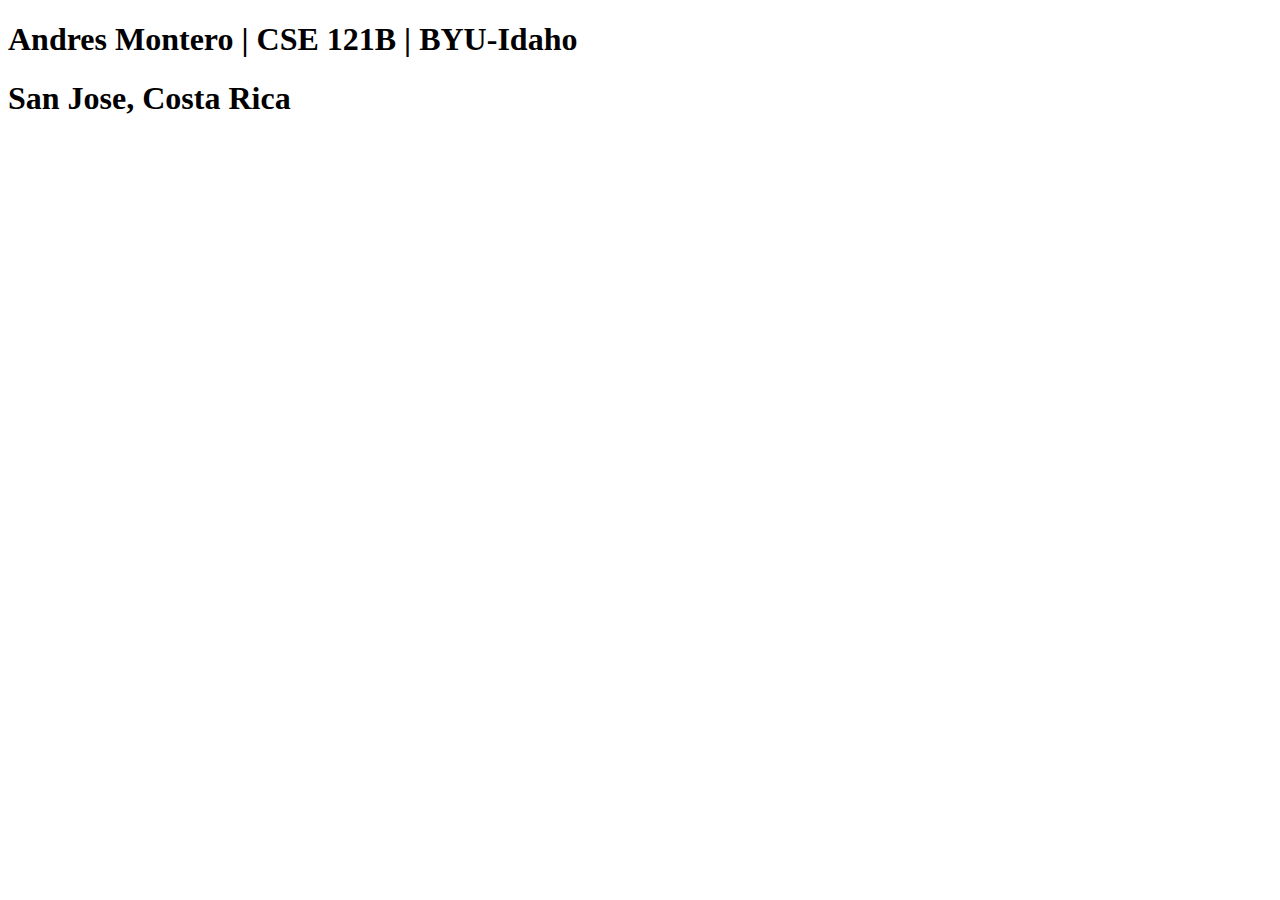
==== index.html @ 9e434e56 "NewRepo" ====
<!DOCTYPE html>
<html lang="en">
<head>
    <meta charset="UTF-8">
    <meta http-equiv="X-UA-Compatible" content="IE=edge">
    <meta name="viewport" content="width=device-width, initial-scale=1.0">
    <title>Andres Montero | CSE 121B | BYU-Idaho</title>
</head>
<body>
    <h1>Andres Montero | CSE 121B | BYU-Idaho</h1>
    <h1>San Jose, Costa Rica</h1>
</body>
</html>
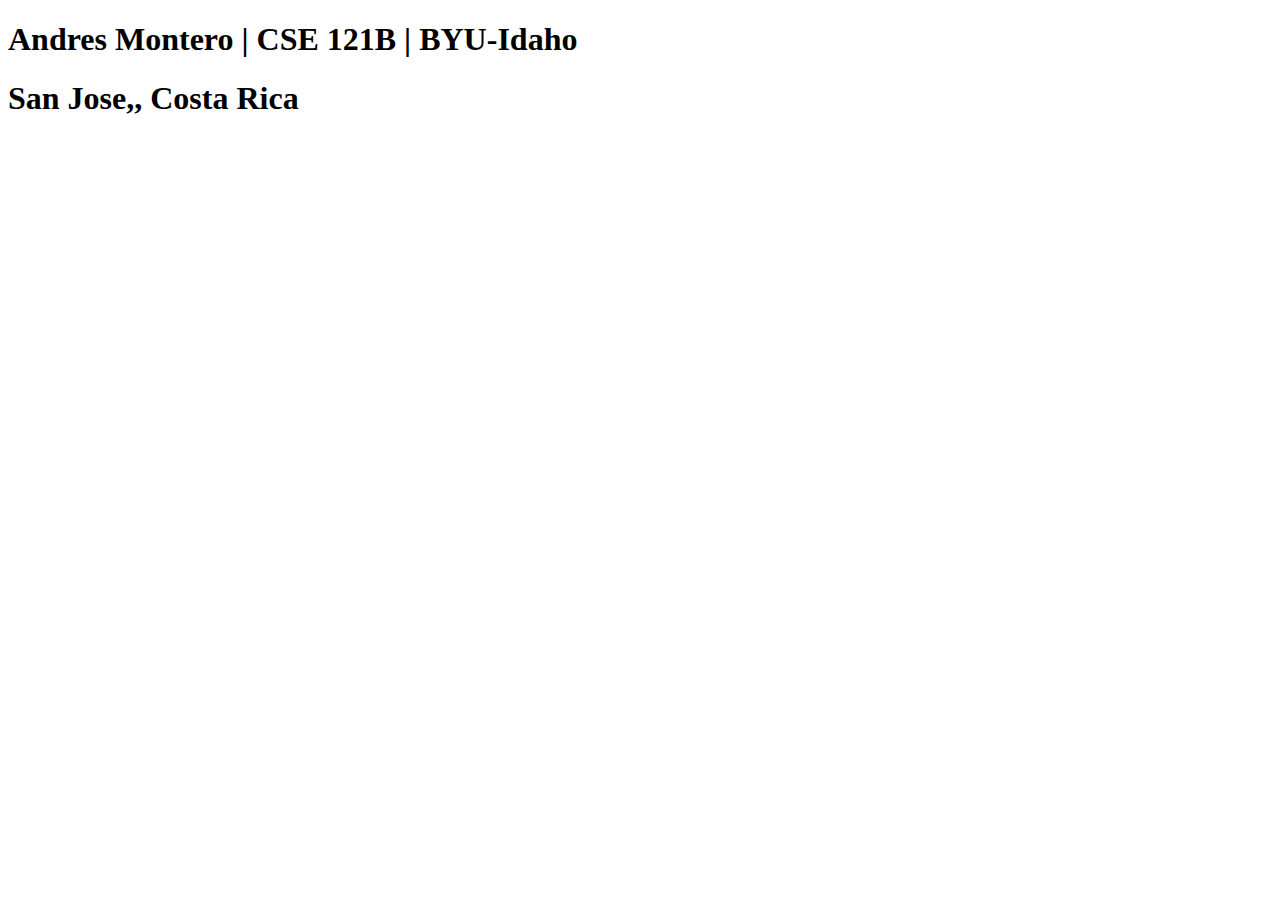
==== commit e8fd857b: "example" ====
--- a/index.html
+++ b/index.html
@@ -8,6 +8,6 @@
 </head>
 <body>
     <h1>Andres Montero | CSE 121B | BYU-Idaho</h1>
-    <h1>San Jose, Costa Rica</h1>
+    <h1>San Jose,, Costa Rica</h1>
 </body>
 </html>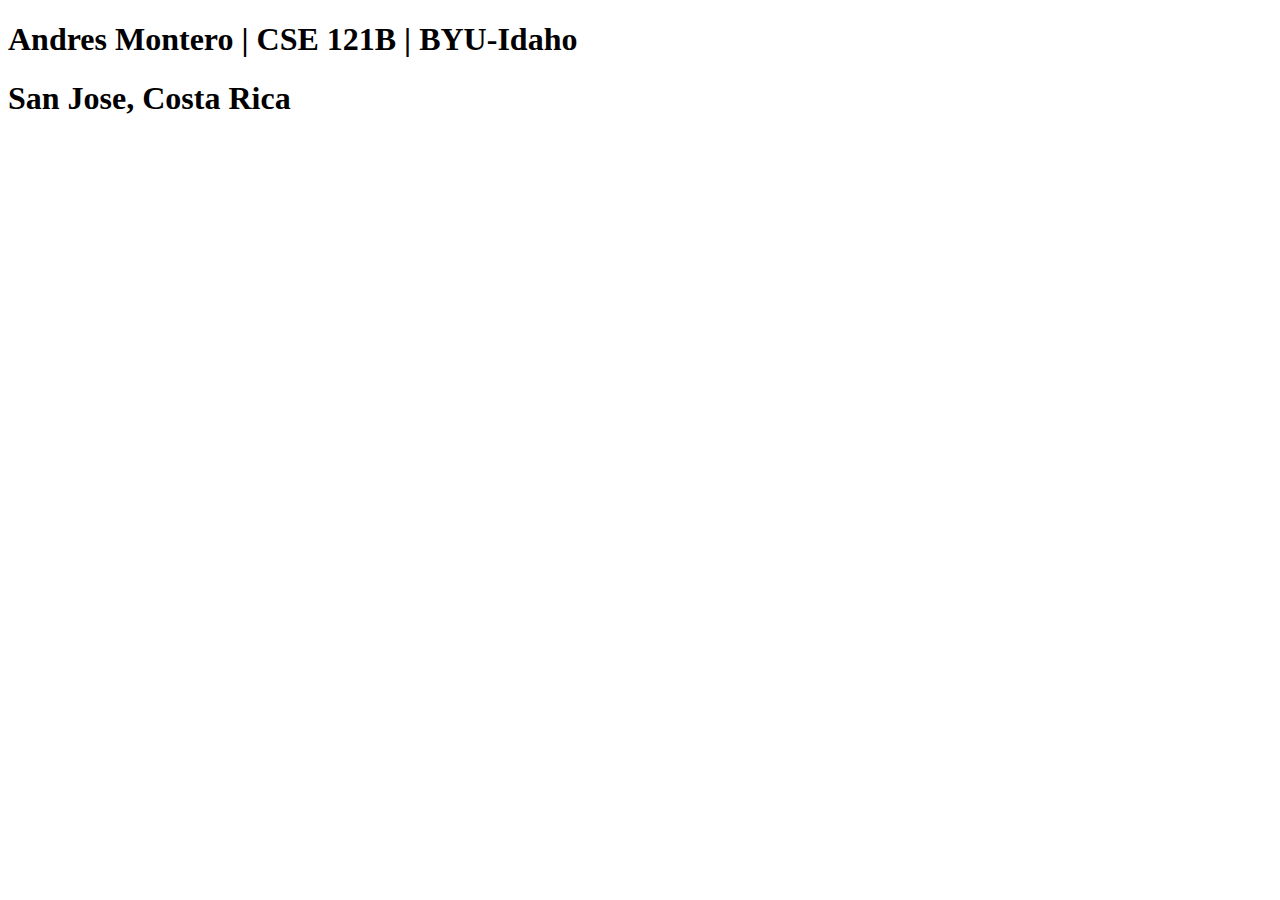
==== commit b2728878: "Test2" ====
--- a/index.html
+++ b/index.html
@@ -8,6 +8,6 @@
 </head>
 <body>
     <h1>Andres Montero | CSE 121B | BYU-Idaho</h1>
-    <h1>San Jose,, Costa Rica</h1>
+    <h1>San Jose, Costa Rica</h1>
 </body>
 </html>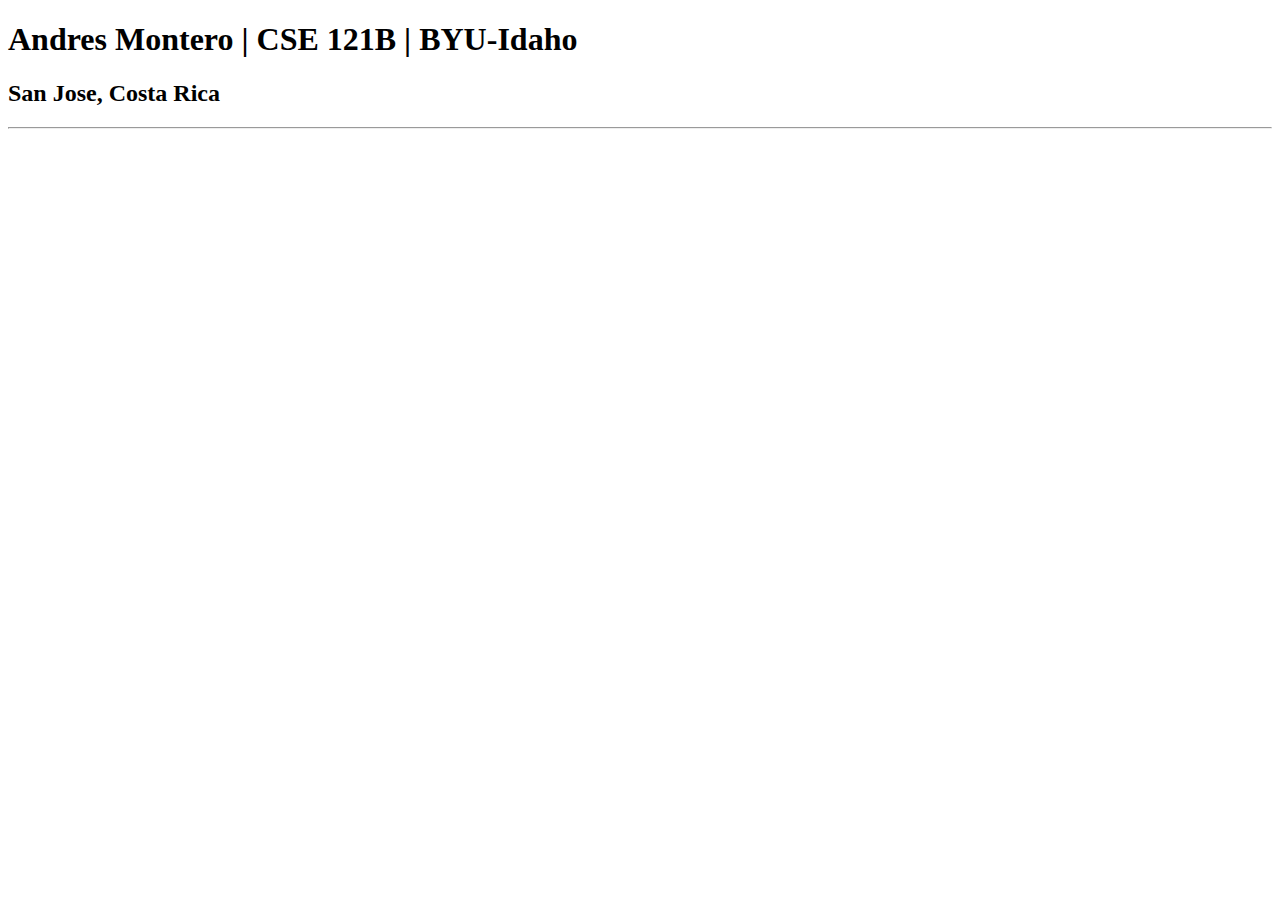
==== commit 9a95af67: "correction1" ====
--- a/index.html
+++ b/index.html
@@ -8,6 +8,7 @@
 </head>
 <body>
     <h1>Andres Montero | CSE 121B | BYU-Idaho</h1>
-    <h1>San Jose, Costa Rica</h1>
+    <h2>San Jose, Costa Rica</h2>
+    <hr>
 </body>
 </html>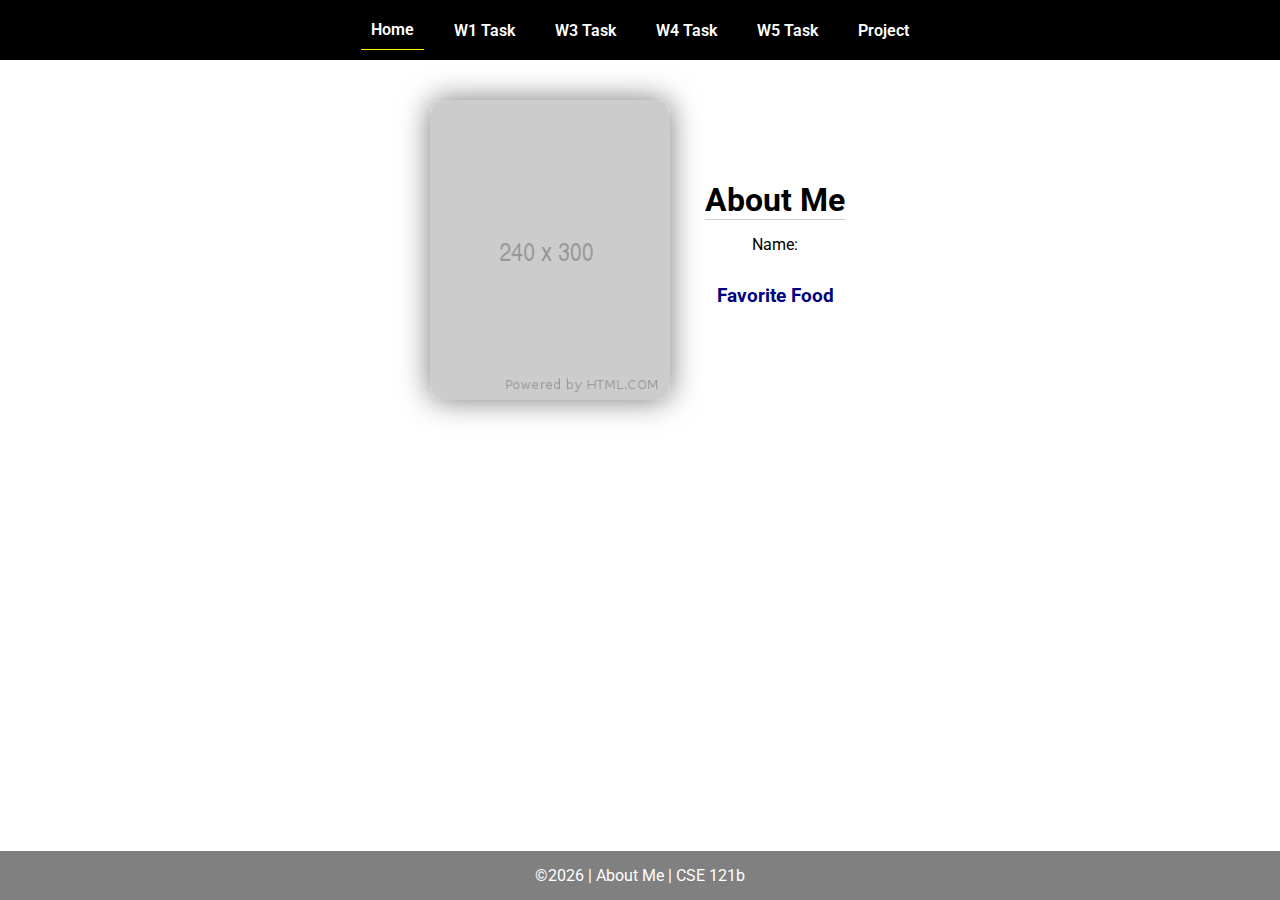
==== commit 99223885: "new files" ====
--- a/index.html
+++ b/index.html
@@ -1,14 +1,45 @@
 <!DOCTYPE html>
 <html lang="en">
+
 <head>
-    <meta charset="UTF-8">
-    <meta http-equiv="X-UA-Compatible" content="IE=edge">
-    <meta name="viewport" content="width=device-width, initial-scale=1.0">
-    <title>Andres Montero | CSE 121B | BYU-Idaho</title>
+  <meta charset="UTF-8">
+  <meta name="viewport" content="width=device-width, initial-scale=1.0">
+  <title>About Me | CSE 121b | W02: Programming Tasks</title>
+  <link rel="preconnect" href="https://fonts.googleapis.com">
+  <link rel="preconnect" href="https://fonts.gstatic.com" crossorigin>
+  <link href="https://fonts.googleapis.com/css2?family=Roboto:wght@400;600&display=swap"
+    rel="stylesheet">
+  <link rel="stylesheet" href="styles/main.css">
 </head>
+
 <body>
-    <h1>Andres Montero | CSE 121B | BYU-Idaho</h1>
-    <h2>San Jose, Costa Rica</h2>
-    <hr>
+  <nav>
+    <ul id="menu">
+      <li><a id="toggleMenu">&equiv;</a></li>
+      <li><a href="index.html" class="active">Home</a></li>
+      <li><a href="w01-task.html">W1 Task</a></li>
+      <li><a href="w03-task.html">W3 Task</a></li>
+      <li><a href="w04-task.html">W4 Task</a></li>
+      <li><a href="w05-task.html">W5 Task</a></li>
+      <li><a href="project.html">Project</a></li>
+    </ul>
+  </nav>
+  <main id="home">
+    <picture>
+      <img src="images/placeholder.png" alt="Placeholder Image">
+    </picture>
+    <section>
+      <h1>About Me</h1>
+      <div class="info">Name: <span id="name"></span></div>
+      <h2>Favorite Food</h2>
+      <div class="block" id="food"></div>
+    </section>
+  </main>
+  <footer>
+    &copy;<span id="year"></span> | About Me | CSE 121b
+  </footer>
+  <script src="scripts/main.js"></script>
+  <script src="scripts/w02-task.js"></script>
 </body>
+
 </html>--- a/styles/main.css
+++ b/styles/main.css
@@ -0,0 +1,157 @@
+/* Universal Selector */
+* {
+    margin: 0;
+    padding: 0;
+    box-sizing: border-box;
+}
+
+/* HTML Selectors */
+body {
+    font-family: 'Roboto', Helvetica, sans-serif;
+}
+
+nav {
+    background-color: black;
+    width: 100%;
+    position: fixed;
+    top: 0;
+}
+
+nav ul {
+    display: flex;
+    flex-direction: column;
+    align-items: center;
+    max-width: fit-content;
+    margin: 0 auto;
+}
+
+nav ul li {
+    flex: 1 1 auto;
+}
+
+nav ul li:first-child {
+    display: block;
+    font-size: 2rem;
+}
+
+nav ul li:first-child a {
+    padding: 1px 10px;
+}
+
+nav ul li {
+    display: none;
+    list-style: none;
+    margin: 10px;
+}
+
+nav ul li a {
+    display: block;
+    padding: 10px;
+    text-decoration: none;
+    font-weight: 600;
+    color: white;
+    text-align: center;
+}
+
+nav ul li a:hover {
+    background-color: #efefef;
+    color: black;
+}
+
+h1, h2 {
+    text-align: center;
+    margin-bottom: 15px;
+
+}
+
+h1 {
+border-bottom: 1px solid #ccc;
+}
+
+h2 {
+    font-size: 1.2rem;
+    color: navy;
+    text-align: center;
+    margin-top: 30px;
+}
+
+main {
+    margin-top: 125px;
+    display: grid;
+    grid-template-columns: 1fr;
+    grid-gap: 20px;
+    align-items: center;
+    justify-content: center;
+}
+
+picture {
+    margin: 0 auto;
+}
+
+picture img {
+    width: 240px;
+    height: auto;
+    border-radius: 5%;
+    border: 1px solid #ccc;
+    box-shadow: 0 0 30px #777;
+}
+
+section {
+    display: flex;
+    flex-direction: column;
+    align-items: center;
+    margin: 10px
+}
+
+label {
+    margin: 15px 0;
+}
+
+footer {
+    background-color: gray;
+    color: white;
+    padding: 15px;
+    text-align: center;
+    width: 100%;
+    position: fixed;
+    bottom: 0;
+}
+
+/* Class Selectors */
+.active {
+    border-bottom: 1px solid yellow;
+}
+
+.open li {
+    display: block;
+}
+
+.block {
+    display: block;
+}
+
+/* ID Selectors */
+
+/* Media Queries */
+@media only screen and (min-width: 32.5em) {
+    nav ul {
+        flex-direction: row;
+    }
+
+    nav ul li:first-child {
+        display: none;
+    }
+
+    nav ul li {
+        display: block;
+    }
+
+    main {
+        margin: 100px auto 20px;
+        grid-template-columns: 250px 1fr;
+        max-width: -moz-fit-content;
+        max-width: fit-content;
+
+    }
+
+}